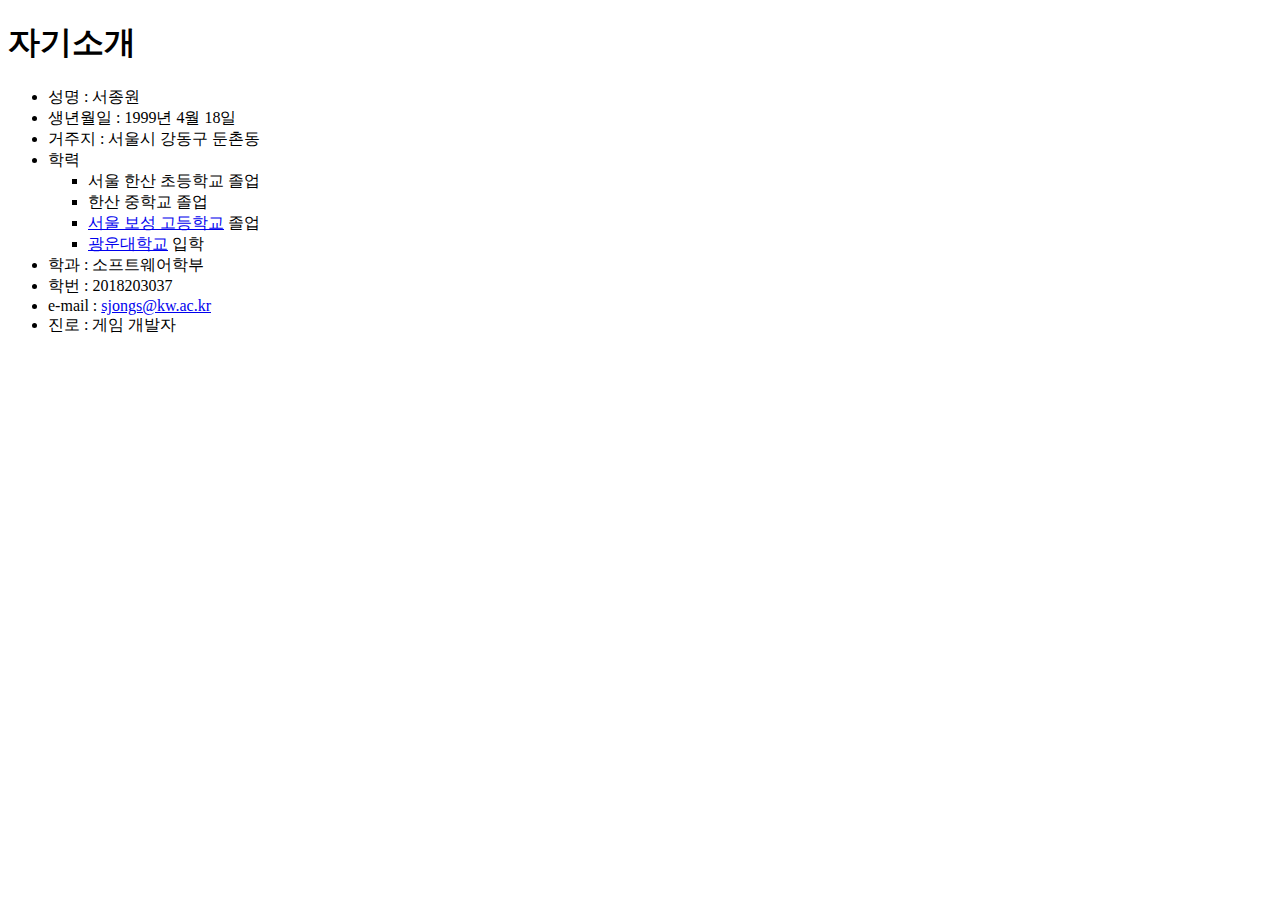
==== index.html @ fb0a7240 "add index" ====
<!DOCTYPE html>
<html>
    <head>
        <title>자기소개</title>
        <link rel="stylesheet" href="자기소개_css.css">
    </head>
    <body>
        <h1>자기소개</h1>
        <ul type=disc>
            <li>성명 : 서종원</li>
            <li>생년월일 : 1999년 4월 18일</li>
            <li>거주지 : 서울시 강동구 둔촌동</li>
            <li>학력</li>
            <ul type=square>
                <li>서울 한산 초등학교 졸업</li>
                <li>한산 중학교 졸업</li>
                <li><a href="http://posung.hs.kr/" target=_blank> 서울 보성 고등학교</a> 졸업</li>
                <li><a href="https://www.kw.ac.kr/" target=_blank> 광운대학교</a> 입학</li>
            </ul>
            <li>학과 : 소프트웨어학부</li>
            <li>학번 : 2018203037</li>
            <li>e-mail : <a href="mailto:sjongs@kw.ac.kr">sjongs@kw.ac.kr</a></li>
            <li>진로 : 게임 개발자</li>
        </ul>
    </body>
</html>
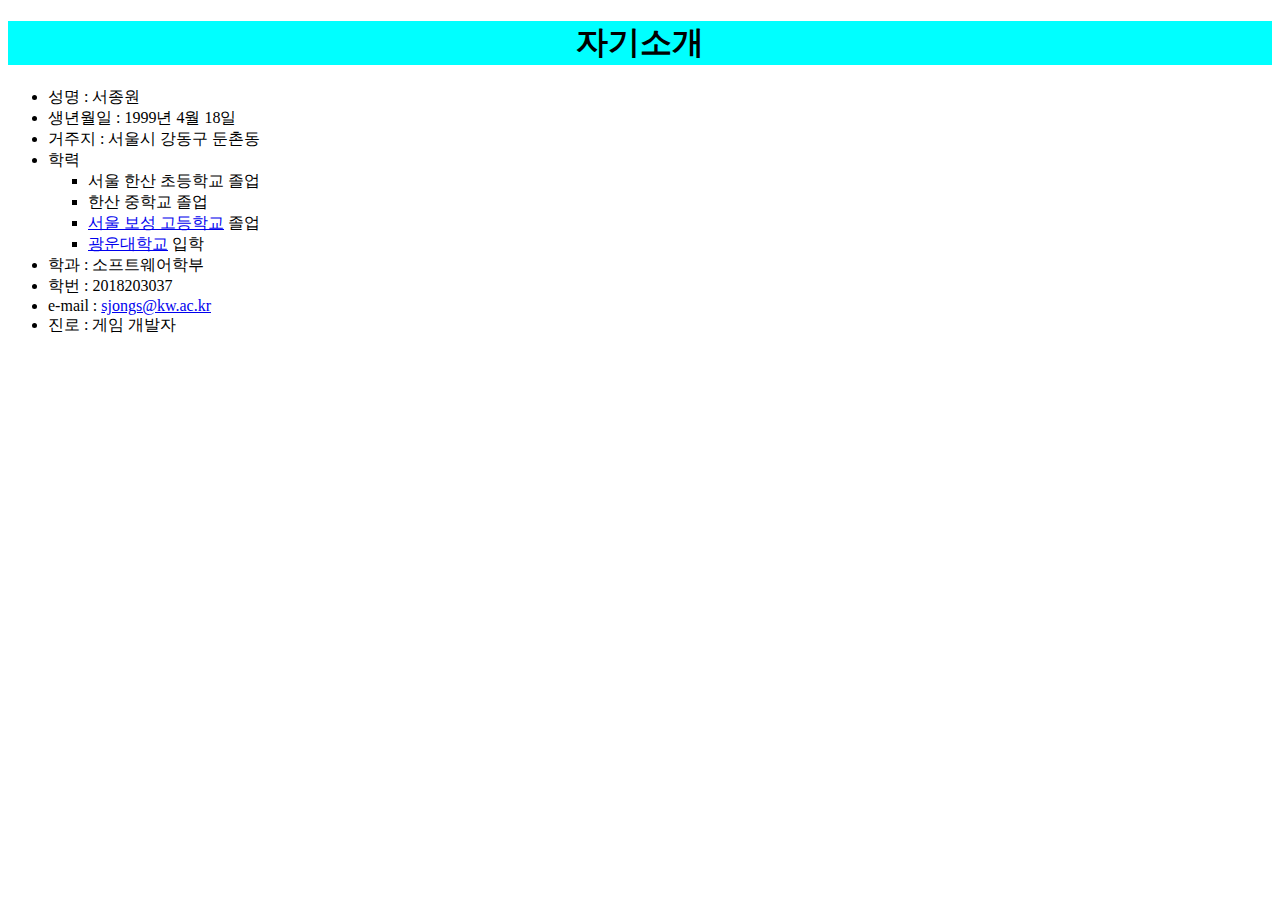
==== commit edc3ae13: "Add files via upload" ====
--- a/index.html
+++ b/index.html
@@ -2,7 +2,8 @@
 <html>
     <head>
         <title>자기소개</title>
-        <link rel="stylesheet" href="자기소개_css.css">
+        <link rel="stylesheet" href="self_introduction_css.css">
+        <script src="self_introduction_js.js"></script>
     </head>
     <body>
         <h1>자기소개</h1>
--- a/self_introduction_css.css
+++ b/self_introduction_css.css
@@ -0,0 +1,6 @@
+/*self_introduction_css.css*/
+h1
+{
+    background-color: aqua;
+    text-align: center;
+}